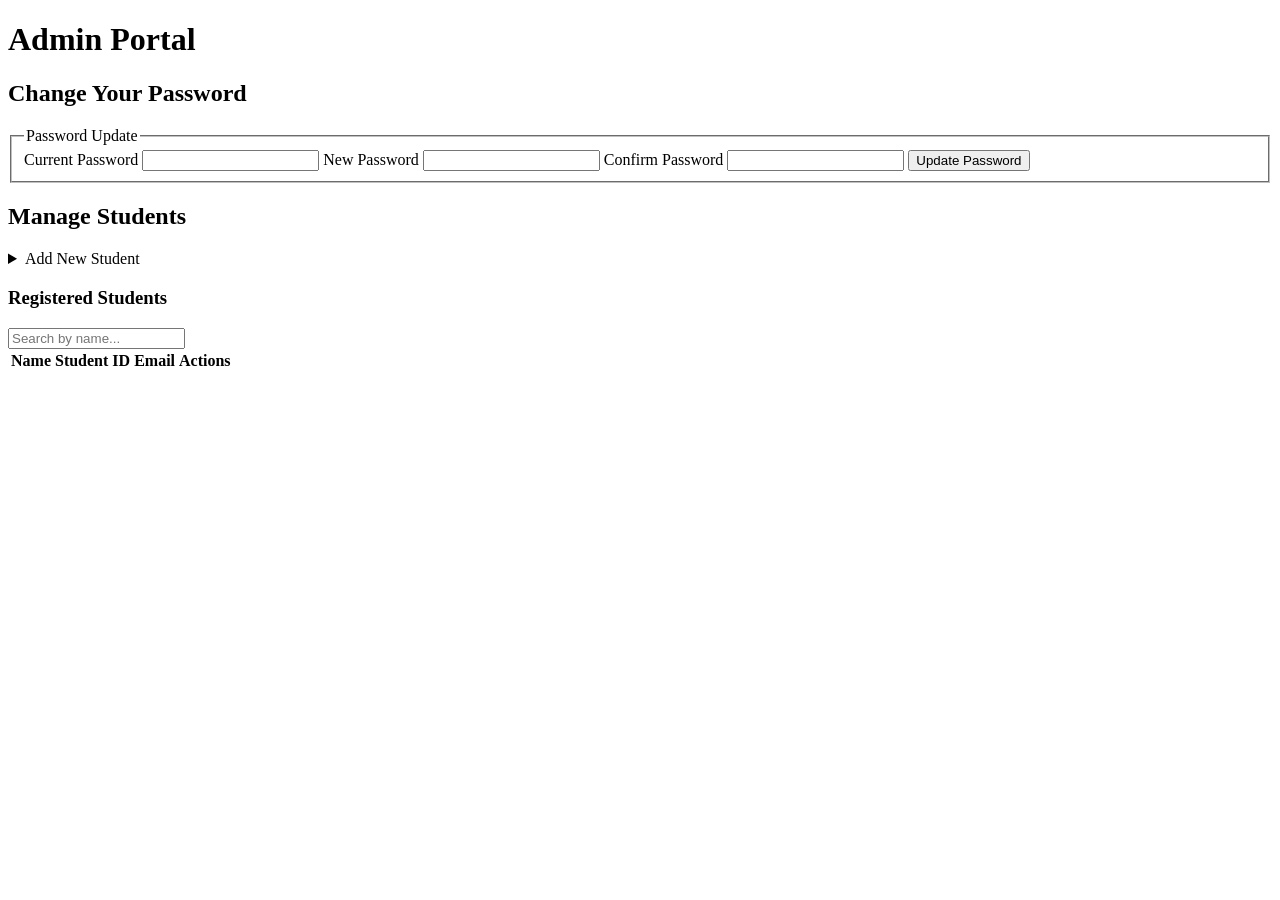
==== src/admin/manage_users.html @ fac8d75e "Update manage_users.html" ====
<!DOCTYPE html>
<html lang="en">
<head>
    <meta charset="UTF-8">
    <meta name="viewport" content="width=device-width, initial-scale=1.0">
    <title>Admin Portal</title>
    
    <script src="manage_users.js" defer></script>
    <link rel="stylesheet" href="../common/style.css">
</head>
<body>

    <header>
        <h1>Admin Portal</h1>
    </header>

    <main>
        <div id="message-container"></div>

        <section>
            <h2>Change Your Password</h2>
            <form id="password-form">
                <fieldset>
                    <legend>Password Update</legend>

                    <label for="current-password">Current Password</label>
                    <input type="password" id="current-password" required>

                    <label for="new-password">New Password</label>
                    <input type="password" id="new-password" minlength="8" required>

                    <label for="confirm-password">Confirm Password</label>
                    <input type="password" id="confirm-password" required>

                    <button type="submit" id="change">Update Password</button>
                </fieldset>
            </form>
        </section>

        <section>
            <h2>Manage Students</h2>

            <details>
                <summary>Add New Student</summary>
                <form id="add-student-form">
                    <fieldset>
                        <legend>New Student Information</legend>

                        <label for="student-name">Full Name</label>
                        <input type="text" id="student-name" required>

                        <label for="student-id">Student ID</label>
                        <input type="text" id="student-id" required>

                        <label for="student-email">Email</label>
                        <input type="email" id="student-email" required>

                        <label for="default-password">Default Password</label>
                        <input type="text" id="default-password">

                        <button type="submit" id="add">Add Student</button>
                    </fieldset>
                </form>
            </details>

            <h3>Registered Students</h3>
            <input type="text" id="search-input" placeholder="Search by name...">

            <table id="student-table">
                <thead>
                    <tr>
                        <th data-sort-dir="asc" style="cursor:pointer">Name</th>
                        <th data-sort-dir="asc" style="cursor:pointer">Student ID</th>
                        <th data-sort-dir="asc" style="cursor:pointer">Email</th>
                        <th>Actions</th>
                    </tr>
                </thead>
                <tbody>
                    </tbody>
            </table>
        </section>
    </main>

</body>
</html>
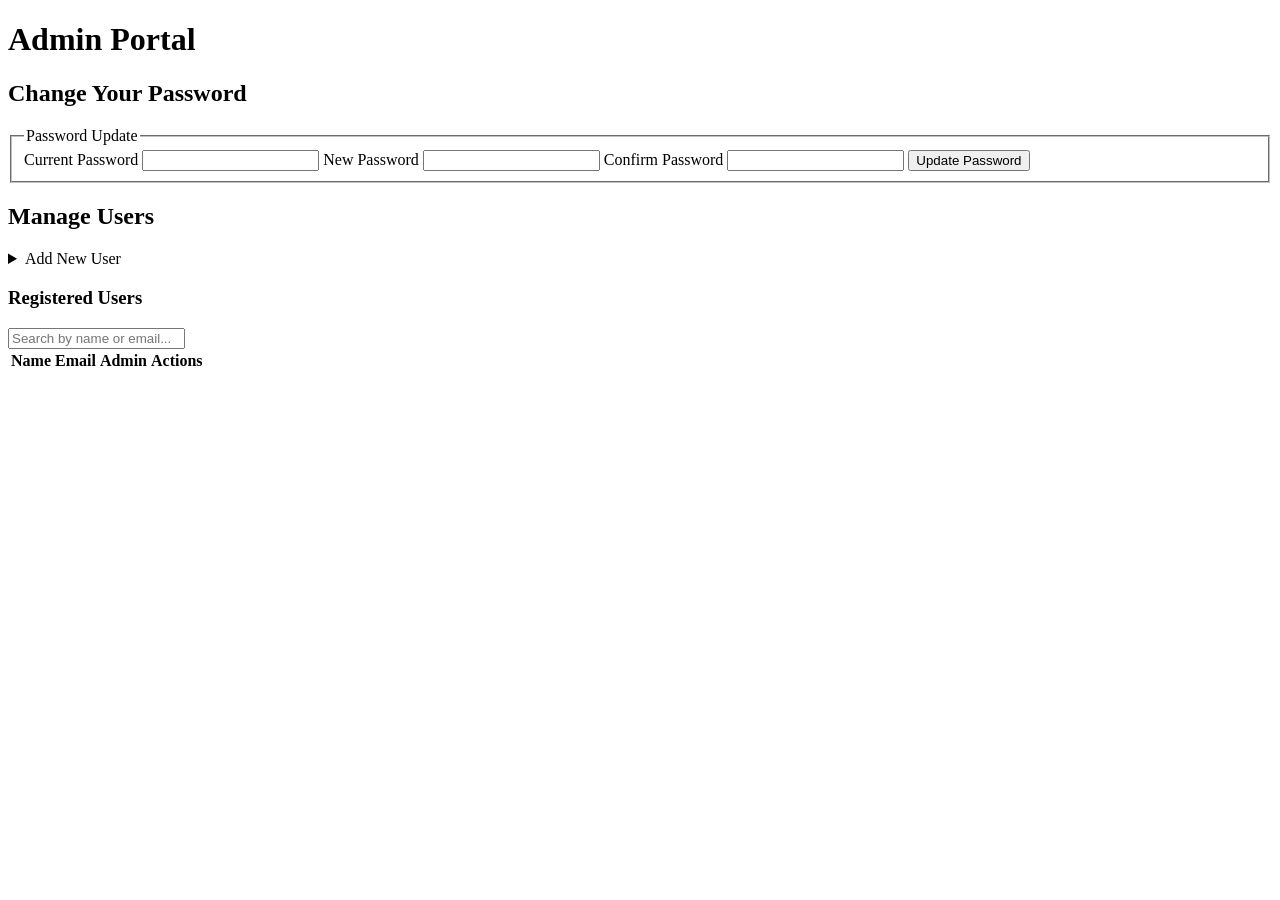
==== commit 16d6d04c: "Update manage_users.html" ====
--- a/src/admin/manage_users.html
+++ b/src/admin/manage_users.html
@@ -4,7 +4,6 @@
     <meta charset="UTF-8">
     <meta name="viewport" content="width=device-width, initial-scale=1.0">
     <title>Admin Portal</title>
-    
     <script src="manage_users.js" defer></script>
     <link rel="stylesheet" href="../common/style.css">
 </head>
@@ -38,45 +37,48 @@
         </section>
 
         <section>
-            <h2>Manage Students</h2>
+            <h2>Manage Users</h2>
 
             <details>
-                <summary>Add New Student</summary>
-                <form id="add-student-form">
+                <summary>Add New User</summary>
+                <form id="add-user-form">
                     <fieldset>
-                        <legend>New Student Information</legend>
+                        <legend>New User Information</legend>
 
-                        <label for="student-name">Full Name</label>
-                        <input type="text" id="student-name" required>
+                        <label for="user-name">Full Name</label>
+                        <input type="text" id="user-name" required>
 
-                        <label for="student-id">Student ID</label>
-                        <input type="text" id="student-id" required>
-
-                        <label for="student-email">Email</label>
-                        <input type="email" id="student-email" required>
+                        <label for="user-email">Email</label>
+                        <input type="email" id="user-email" required>
 
                         <label for="default-password">Default Password</label>
-                        <input type="text" id="default-password">
+                        <input type="password" id="default-password" minlength="8" required>
 
-                        <button type="submit" id="add">Add Student</button>
+                        <label for="is-admin">Role</label>
+                        <select id="is-admin">
+                            <option value="0">Student</option>
+                            <option value="1">Admin</option>
+                        </select>
+
+                        <button type="submit" id="add">Add User</button>
                     </fieldset>
                 </form>
             </details>
 
-            <h3>Registered Students</h3>
-            <input type="text" id="search-input" placeholder="Search by name...">
+            <h3>Registered Users</h3>
+            <input type="text" id="search-input" placeholder="Search by name or email...">
 
-            <table id="student-table">
+            <table id="user-table">
                 <thead>
                     <tr>
                         <th data-sort-dir="asc" style="cursor:pointer">Name</th>
-                        <th data-sort-dir="asc" style="cursor:pointer">Student ID</th>
                         <th data-sort-dir="asc" style="cursor:pointer">Email</th>
+                        <th>Admin</th>
                         <th>Actions</th>
                     </tr>
                 </thead>
-                <tbody>
-                    </tbody>
+                <tbody id="user-table-body">
+                </tbody>
             </table>
         </section>
     </main>
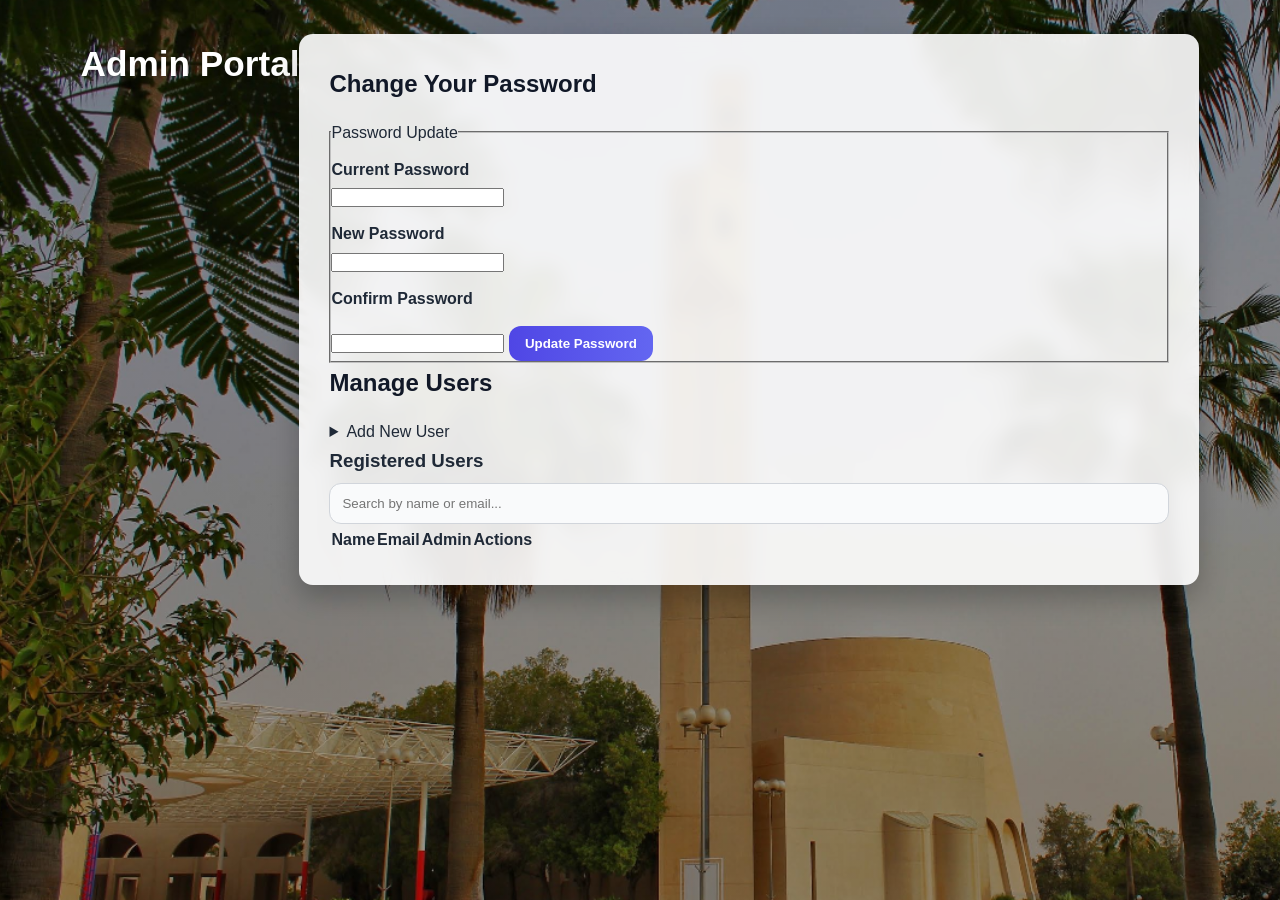
==== commit 4494861f: "Update manage_users.html" ====
--- a/src/admin/manage_users.html
+++ b/src/admin/manage_users.html
@@ -5,7 +5,7 @@
     <meta name="viewport" content="width=device-width, initial-scale=1.0">
     <title>Admin Portal</title>
     <script src="manage_users.js" defer></script>
-    <link rel="stylesheet" href="../common/style.css">
+    <link rel="stylesheet" href="../common/styles.css">
 </head>
 <body>
 
--- a/src/common/styles.css
+++ b/src/common/styles.css
@@ -0,0 +1,97 @@
+ :root {
+      --primary-color: #4f46e5; 
+      --secondary-color: #6366f1; 
+      --accent-color: #f59e0b; 
+      --bg-color: #f5f5f7;
+      --card-bg: rgba(255, 255, 255, 0.9);
+      --overlay-color: rgba(0,0,0,0.35);
+      --muted-color: #6b7280;
+      --radius: 14px;
+      --transition-speed: .25s;
+      font-family: 'Segoe UI', Tahoma, Geneva, Verdana, sans-serif;
+    }
+
+    * {
+      box-sizing: border-box;
+      margin: 0;
+      padding: 0;
+    }
+
+    body {
+      min-height: 100vh;
+      background:
+        linear-gradient(var(--overlay-color), var(--overlay-color)),
+        url('../../assets/IMG_20191114084221553-e91a220b-554d-4432-a111-b992671571f9.png')
+        no-repeat center / cover fixed;
+      padding: 34px;
+      display: flex;
+      justify-content: center;
+      align-items: flex-start;
+      color: #1f2937;
+      line-height: 1.7;
+    }
+
+    header h1 {
+      color: white;
+      font-size: 2.2rem;
+      text-align: center;
+      margin-bottom: 20px;
+      text-shadow: 0 2px 6px rgba(0,0,0,.4);
+    }
+
+    main {
+      width: 100%;
+      max-width: 900px;
+      background: var(--card-bg);
+      padding: 30px;
+      border-radius: var(--radius);
+      box-shadow: 0 12px 28px rgba(0,0,0,.25);
+      backdrop-filter: blur(8px);
+    }
+
+    h2 {
+      margin-bottom: 14px;
+      color: #111827;
+      font-weight: 700;
+    }
+
+    label {
+      margin-top: 10px;
+      display: block;
+      font-weight: 600;
+    }
+
+    input[type=text],
+    textarea {
+      width: 100%;
+      padding: 12px;
+      border-radius: 12px;
+      border: 1px solid #d1d5db;
+      background: #f9fafb;
+      margin-top: 6px;
+    }
+
+    button {
+      padding: 10px 16px;
+      border: none;
+      border-radius: 12px;
+      background: linear-gradient(90deg, var(--primary-color), var(--secondary-color));
+      color: white;
+      font-weight: 700;
+      cursor: pointer;
+      margin-top: 14px;
+    }
+
+    ul {
+      list-style: none;
+      padding-left: 0;
+      margin-top: 10px;
+    }
+
+    ul li {
+      background: #f9fafb;
+      padding: 12px;
+      border-radius: 10px;
+      margin-bottom: 8px;
+      border: 1px solid #e5e7eb;
+    }
